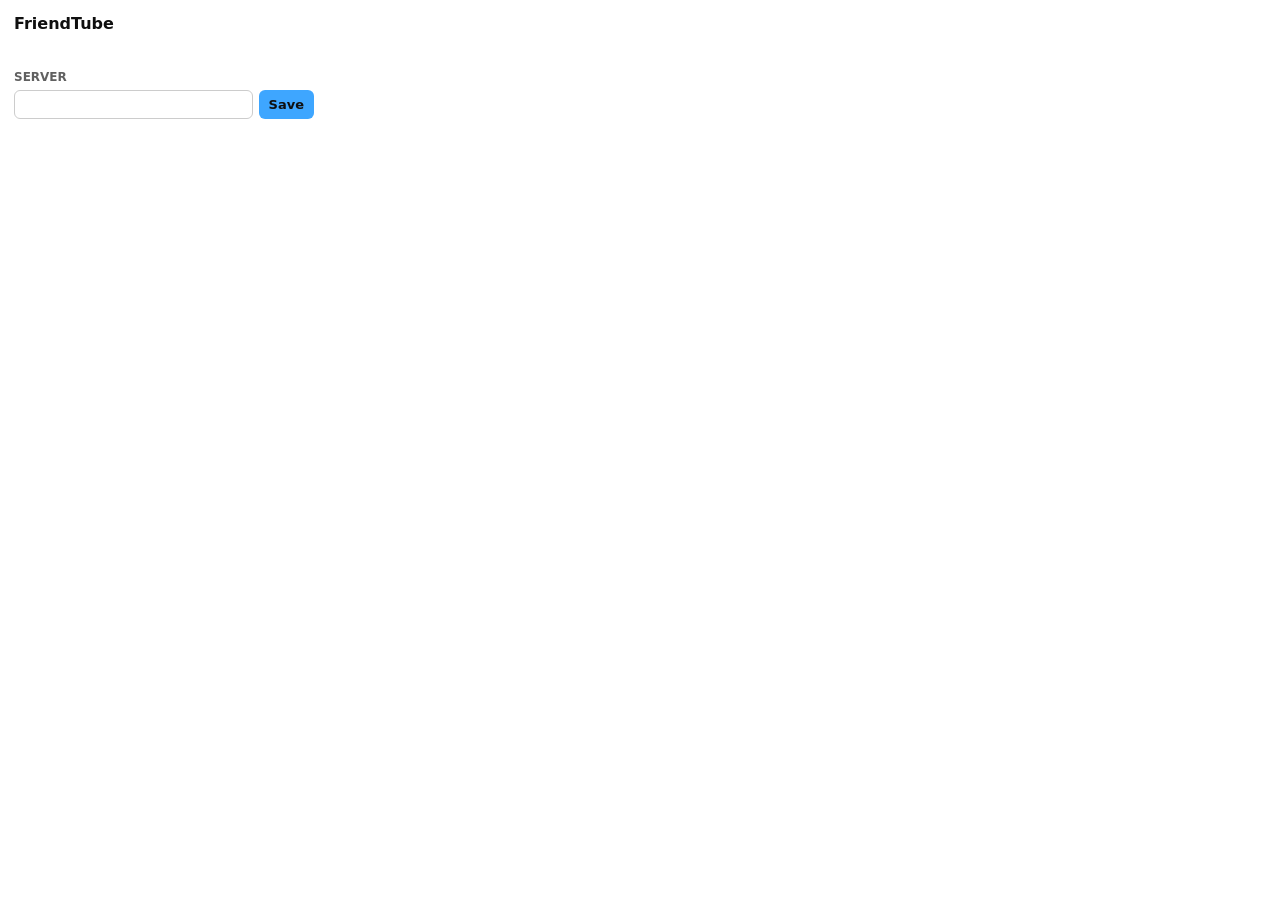
==== extension/popup.html @ b6df2a38 "FriendTube: friend-group YouTube feed sharing extension + API" ====
<!doctype html>
<meta charset="utf-8">
<style>
  body { width: 300px; margin: 0; padding: 14px; font: 13px system-ui, sans-serif; color: #0f0f0f; }
  h1 { font-size: 16px; margin: 0 0 10px; }
  h2 { font-size: 12px; text-transform: uppercase; color: #606060; margin: 14px 0 6px; }
  form { display: flex; gap: 6px; margin: 6px 0; }
  input[type=text], input[type=url] { flex: 1; min-width: 0; padding: 6px 8px; border: 1px solid #ccc; border-radius: 6px; font: inherit; }
  button { padding: 6px 10px; border: 0; border-radius: 6px; background: #3ea6ff; color: #0f0f0f; font: inherit; font-weight: 600; cursor: pointer; }
  button.link { background: none; color: #606060; padding: 0; font-weight: 400; text-decoration: underline; }
  .group { padding: 8px; border: 1px solid #eee; border-radius: 8px; margin-bottom: 6px; }
  .group b { display: block; }
  .code { font-family: ui-monospace, monospace; background: #f2f2f2; padding: 1px 5px; border-radius: 4px; cursor: copy; }
  .muted { color: #606060; }
  #err { color: #c00; min-height: 1em; }
  label { display: flex; gap: 6px; align-items: center; }
</style>
<h1>FriendTube</h1>
<div id="err"></div>

<div id="signedOut" hidden>
  <p class="muted">Pick the name your friends will see.</p>
  <form id="signup"><input id="name" type="text" placeholder="Your name" maxlength="40" required><button>Start</button></form>
</div>

<div id="signedIn" hidden>
  <p class="muted">Signed in as <b id="me"></b></p>
  <h2>Your groups</h2>
  <div id="groups"></div>
  <form id="join"><input id="code" type="text" placeholder="Invite code" required><button>Join</button></form>
  <form id="create"><input id="groupName" type="text" placeholder="New group name" maxlength="60" required><button>Create</button></form>
  <h2>Privacy</h2>
  <label><input id="shareFeed" type="checkbox"> Share my YouTube home feed with my groups</label>
  <p><button class="link" id="signOut">Sign out</button> · <button class="link" id="forget">Delete my account + data</button></p>
</div>

<h2>Server</h2>
<form id="serverForm"><input id="server" type="url" required><button>Save</button></form>
<script src="popup.js"></script>
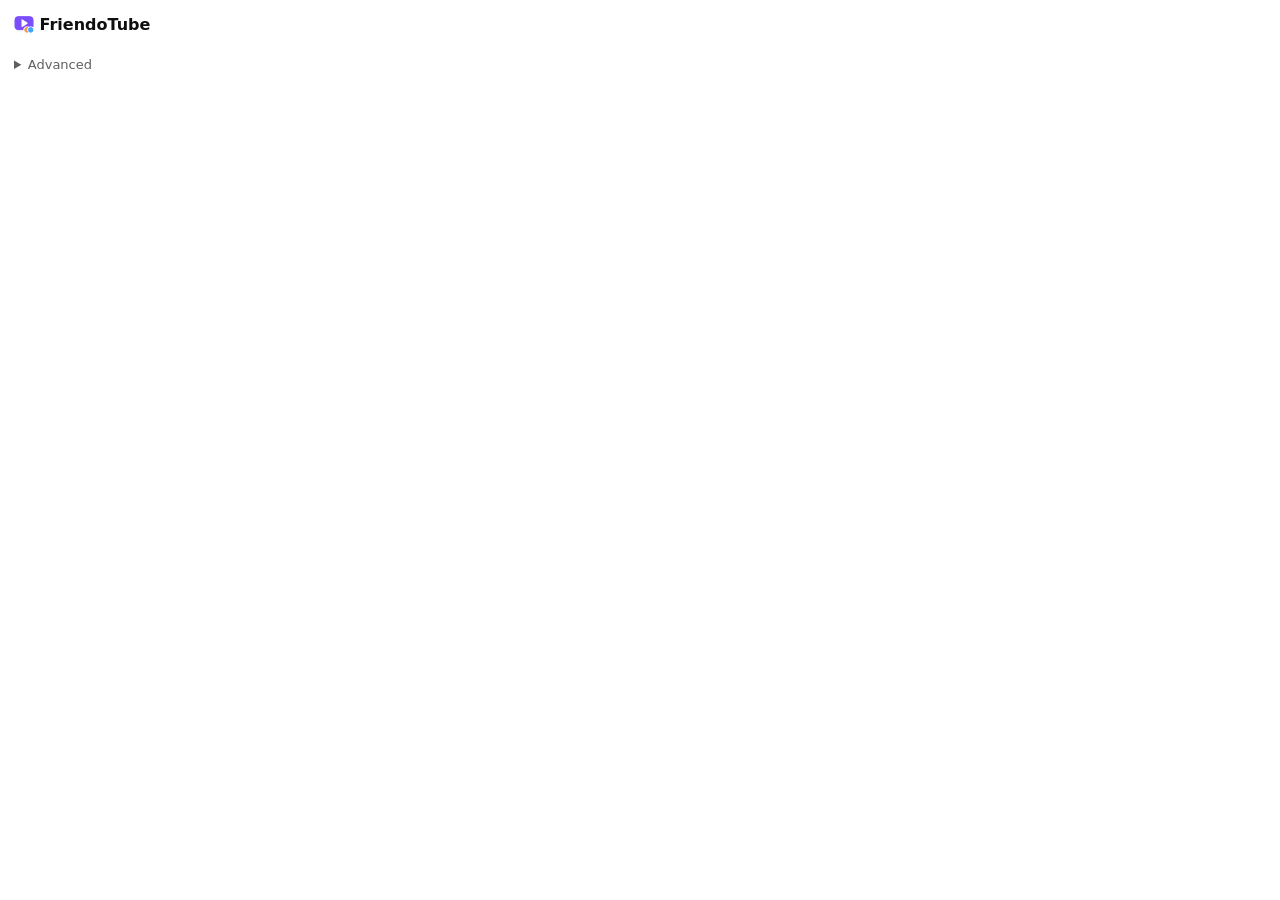
==== commit feea8d91: "Rename to FriendoTube; Chrome Web Store submission: icons, promo, screenshots, listing, privacy page" ====
--- a/extension/popup.html
+++ b/extension/popup.html
@@ -15,12 +15,13 @@
   #err { color: #c00; min-height: 1em; }
   label { display: flex; gap: 6px; align-items: center; }
 </style>
-<h1>FriendTube</h1>
+<h1><img src="icons/icon32.png" width="20" height="20" alt="" style="vertical-align:-4px"> FriendoTube</h1>
 <div id="err"></div>
 
 <div id="signedOut" hidden>
   <p class="muted">Pick the name your friends will see.</p>
-  <form id="signup"><input id="name" type="text" placeholder="Your name" maxlength="40" required><button>Start</button></form>
+  <p class="muted">FriendoTube uploads the videos YouTube recommends you (video, title, channel) so the people in your groups can see them, and shows you theirs. Nothing else from your browser is collected. You can turn sharing off or delete everything at any time. <a href="https://friendotube.collinrijock.com/privacy" target="_blank">Privacy policy</a></p>
+  <form id="signup"><input id="name" type="text" placeholder="Your name" maxlength="40" required><button>Agree &amp; start</button></form>
 </div>
 
 <div id="signedIn" hidden>
@@ -30,10 +31,11 @@
   <form id="join"><input id="code" type="text" placeholder="Invite code" required><button>Join</button></form>
   <form id="create"><input id="groupName" type="text" placeholder="New group name" maxlength="60" required><button>Create</button></form>
   <h2>Privacy</h2>
-  <label><input id="shareFeed" type="checkbox"> Share my YouTube home feed with my groups</label>
+  <label><input id="shareFeed" type="checkbox"> Share what YouTube recommends me with my groups</label>
   <p><button class="link" id="signOut">Sign out</button> · <button class="link" id="forget">Delete my account + data</button></p>
 </div>
 
-<h2>Server</h2>
-<form id="serverForm"><input id="server" type="url" required><button>Save</button></form>
+<details><summary class="muted">Advanced</summary>
+  <form id="serverForm"><input id="server" type="url" required><button>Save</button></form>
+</details>
 <script src="popup.js"></script>
